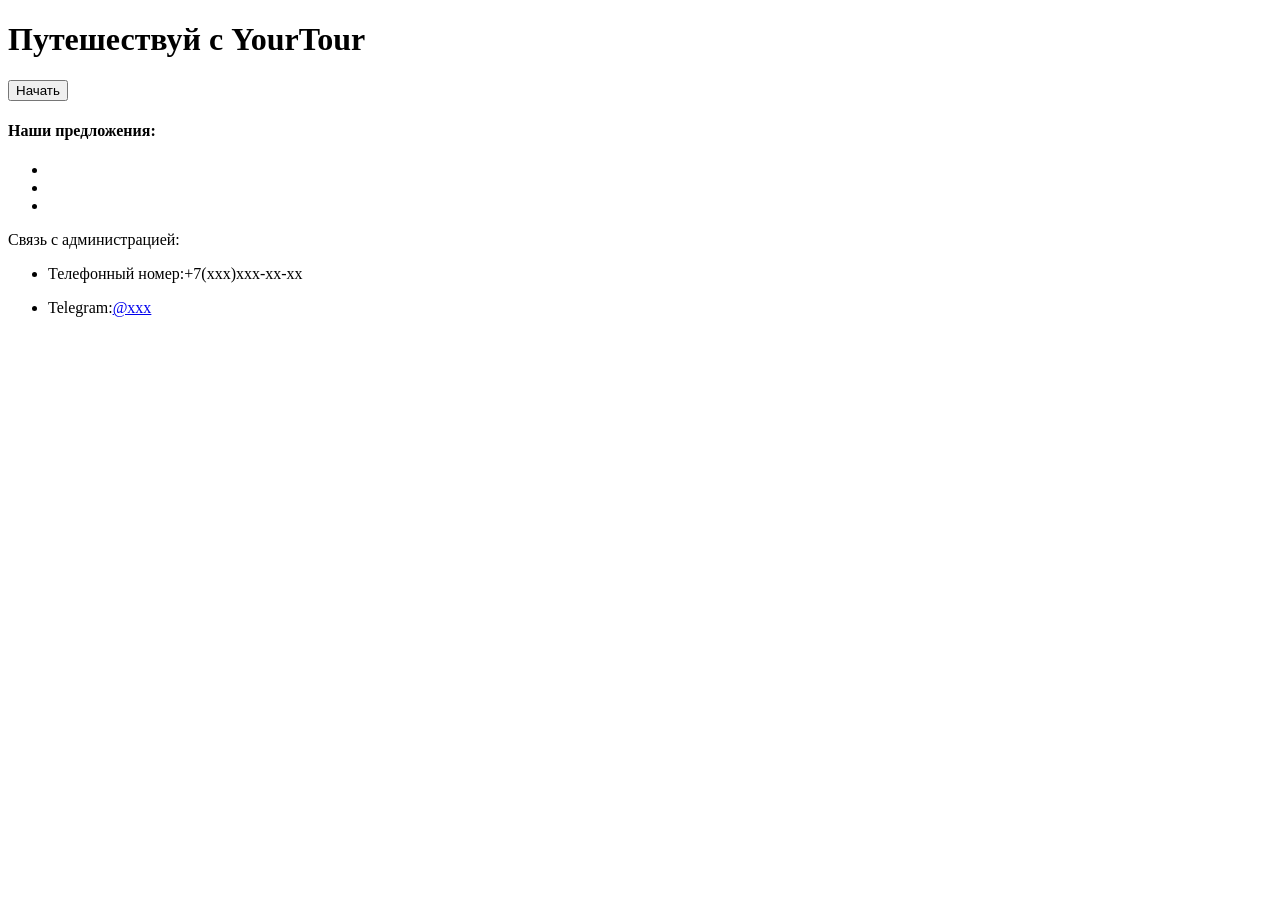
==== index.html @ a050d7bb "1" ====
<!DOCTYPE html>
<html lang="ru">
<head>
    <meta charset="UTF-8">
    <title>YourTour</title>
    <link href="styles.css" rel="stylesheet">
</head>
<body>
    <header>
        <h1>Путешествуй с YourTour</h1>
    </header>
    <main>
        <button href="catalogue.html">Начать</button>
        <h4>Наши предложения:</h4>
        <ul>
            <li></li>
            <li></li>
            <li></li>
        </ul>
    </main>
    <footer>
        <p>Связь с администрацией:</p>
        <ul>
            <li><p>Телефонный номер:+7(xxx)xxx-xx-xx</p></li>
            <li><p>Telegram:<a href="https://t.me/@xxx">@xxx</a></p></li>
        </ul>
    </footer>
</body>
</html>
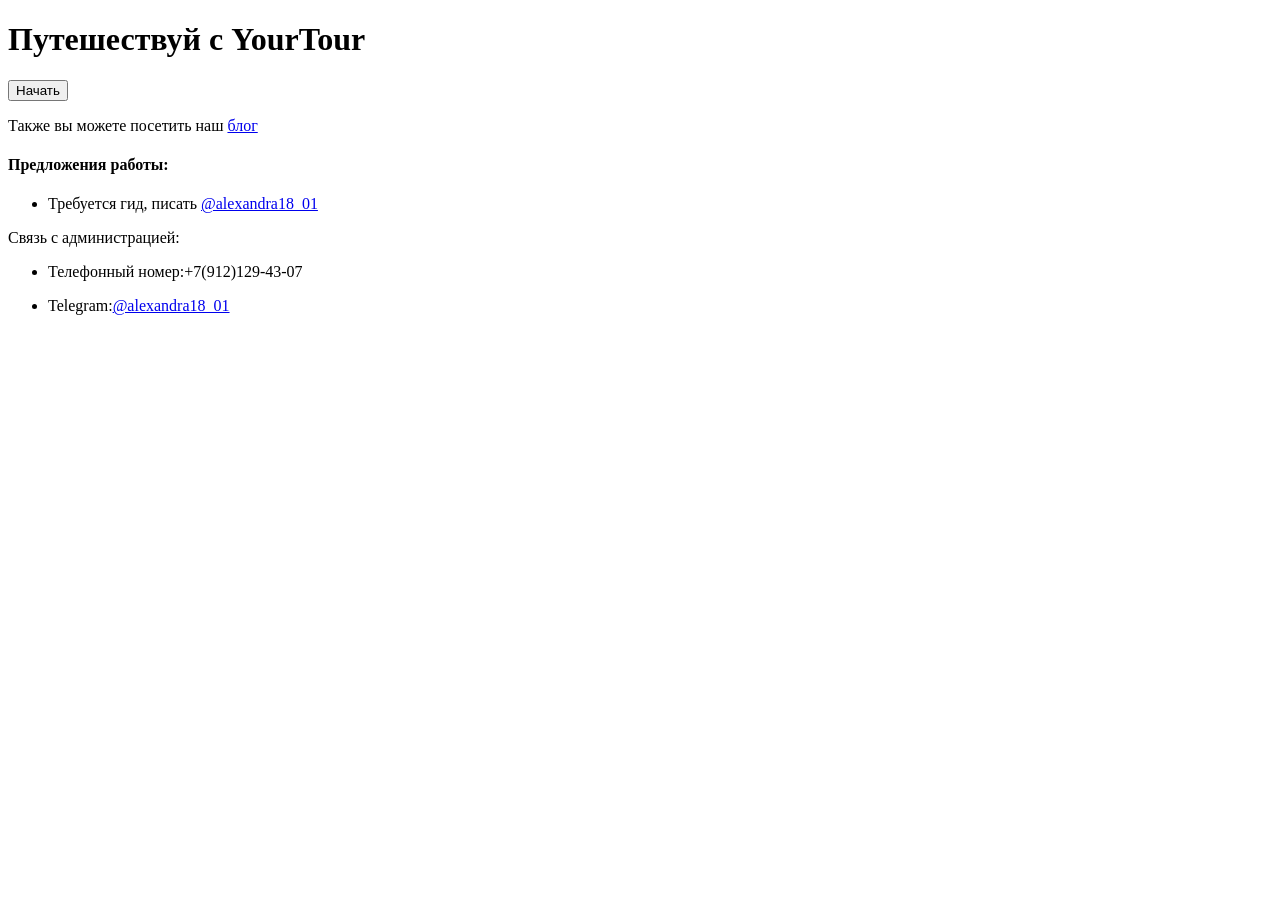
==== commit 60fd7a48: "2" ====
--- a/index.html
+++ b/index.html
@@ -10,19 +10,18 @@
         <h1>Путешествуй с YourTour</h1>
     </header>
     <main>
-        <button href="catalogue.html">Начать</button>
-        <h4>Наши предложения:</h4>
+        <button onclick="window.location.href='catalogue.html';">Начать</button>
+        <p>Также вы можете посетить наш <a href="blog.html">блог</a></p>
+        <h4>Предложения работы:</h4>
         <ul>
-            <li></li>
-            <li></li>
-            <li></li>
+            <li><p>Требуется гид, писать <a href="https://t.me/@alexandra18_01">@alexandra18_01</a></p></li>
         </ul>
     </main>
     <footer>
         <p>Связь с администрацией:</p>
         <ul>
-            <li><p>Телефонный номер:+7(xxx)xxx-xx-xx</p></li>
-            <li><p>Telegram:<a href="https://t.me/@xxx">@xxx</a></p></li>
+            <li><p>Телефонный номер:+7(912)129-43-07</p></li>
+            <li><p>Telegram:<a href="https://t.me/@alexandra18_01">@alexandra18_01</a></p></li>
         </ul>
     </footer>
 </body>
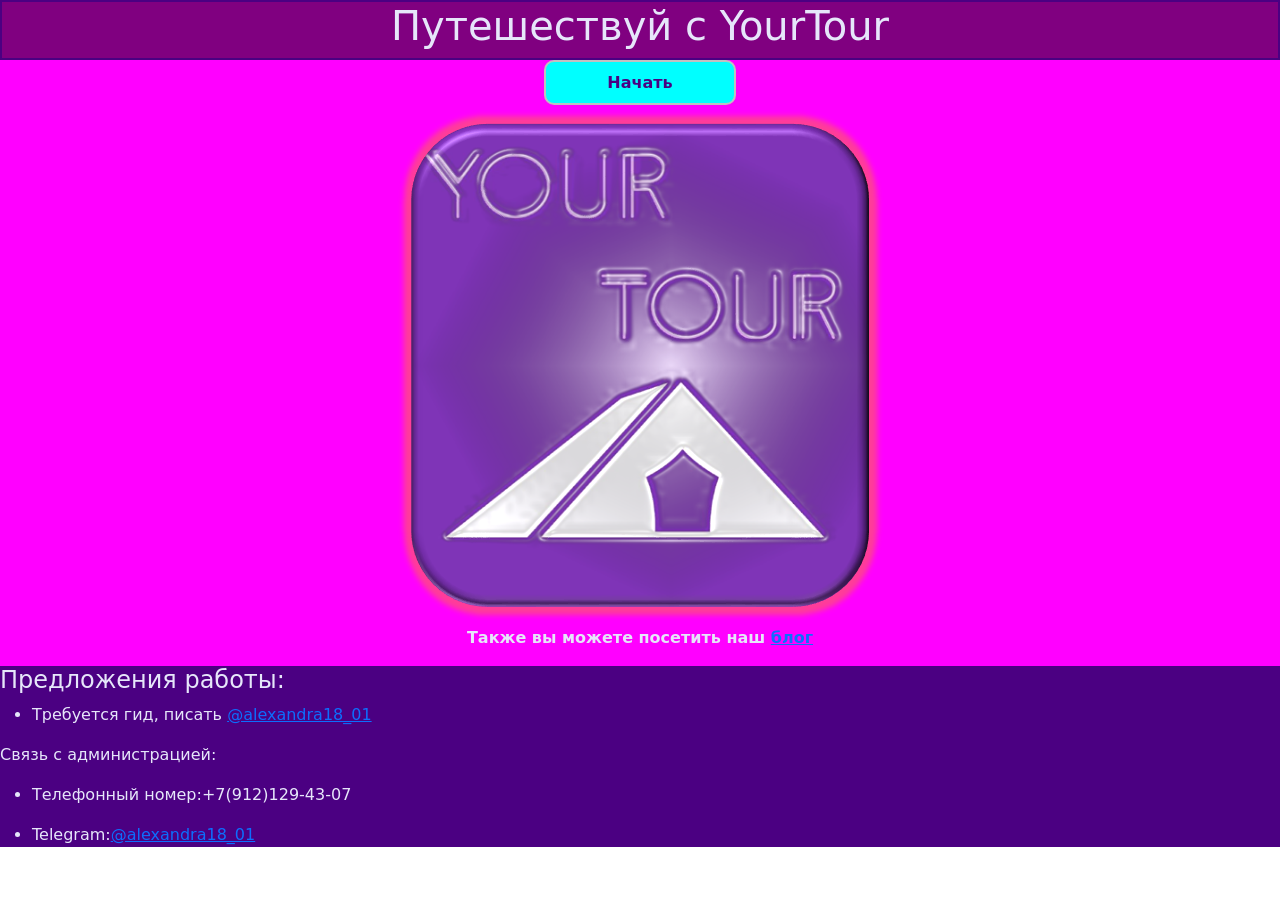
==== commit f3d4ec96: "3" ====
--- a/index.html
+++ b/index.html
@@ -1,8 +1,11 @@
 <!DOCTYPE html>
+<link href="https://cdn.jsdelivr.net/npm/bootstrap@5.3.6/dist/css/bootstrap.min.css" rel="stylesheet" integrity="sha384-4Q6Gf2aSP4eDXB8Miphtr37CMZZQ5oXLH2yaXMJ2w8e2ZtHTl7GptT4jmndRuHDT" crossorigin="anonymous">
+<script src="https://cdn.jsdelivr.net/npm/bootstrap@5.3.6/dist/js/bootstrap.bundle.min.js" integrity="sha384-j1CDi7MgGQ12Z7Qab0qlWQ/Qqz24Gc6BM0thvEMVjHnfYGF0rmFCozFSxQBxwHKO" crossorigin="anonymous"></script>
 <html lang="ru">
 <head>
     <meta charset="UTF-8">
     <title>YourTour</title>
+
     <link href="styles.css" rel="stylesheet">
 </head>
 <body>
@@ -10,19 +13,24 @@
         <h1>Путешествуй с YourTour</h1>
     </header>
     <main>
-        <button onclick="window.location.href='catalogue.html';">Начать</button>
-        <p>Также вы можете посетить наш <a href="blog.html">блог</a></p>
-        <h4>Предложения работы:</h4>
-        <ul>
-            <li><p>Требуется гид, писать <a href="https://t.me/@alexandra18_01">@alexandra18_01</a></p></li>
-        </ul>
+        <button class="st-bt" onclick="window.location.href='catalogue.html';">Начать</button>
+        <img src="images/logo.png">
+        <p class="txt">Также вы можете посетить наш <a href="blog.html">блог</a></p>
     </main>
     <footer>
-        <p>Связь с администрацией:</p>
-        <ul>
-            <li><p>Телефонный номер:+7(912)129-43-07</p></li>
-            <li><p>Telegram:<a href="https://t.me/@alexandra18_01">@alexandra18_01</a></p></li>
-        </ul>
+        <div>
+            <h4>Предложения работы:</h4>
+            <ul>
+                <li><p>Требуется гид, писать <a href="https://t.me/@alexandra18_01">@alexandra18_01</a></p></li>
+            </ul>
+        </div>
+        <div>
+            <p>Связь с администрацией:</p>
+            <ul>
+                <li><p>Телефонный номер:+7(912)129-43-07</p></li>
+                <li><p>Telegram:<a href="https://t.me/@alexandra18_01">@alexandra18_01</a></p></li>
+            </ul>
+        </div>
     </footer>
 </body>
 </html>
--- a/styles.css
+++ b/styles.css
@@ -0,0 +1,49 @@
+header {
+    background-color: purple;
+    color: lavender;
+    border: 2px solid indigo;
+    display: flex;
+    flex-direction: column;
+    justify-content: center;
+    align-items: center;
+}
+main {
+    background-color: magenta;
+    color: lavender;
+    display: flex;
+    flex-direction: column;
+    justify-content: center;
+    align-items: center;
+}
+footer {
+    background-color: indigo;
+    color: lavender;
+}
+
+.st-bt {
+    width: 12em;
+    height: 5ex;
+    background-color: cyan;
+    border: 2px solid silver;
+    border-radius: 10px;
+    font-weight: bold;
+    color: indigo;
+    cursor: pointer;
+}
+.txt{
+    font-weight: bold;
+}
+.txt2{
+    font-weight: bold;
+    border: 2px solid indigo;
+}
+.btn{
+    width: 10em;
+    height: 5ex;
+    background-color: lime;
+    border: 2px solid silver;
+    border-radius: 10px;
+    font-weight: bold;
+    color: indigo;
+    cursor: pointer;
+}
